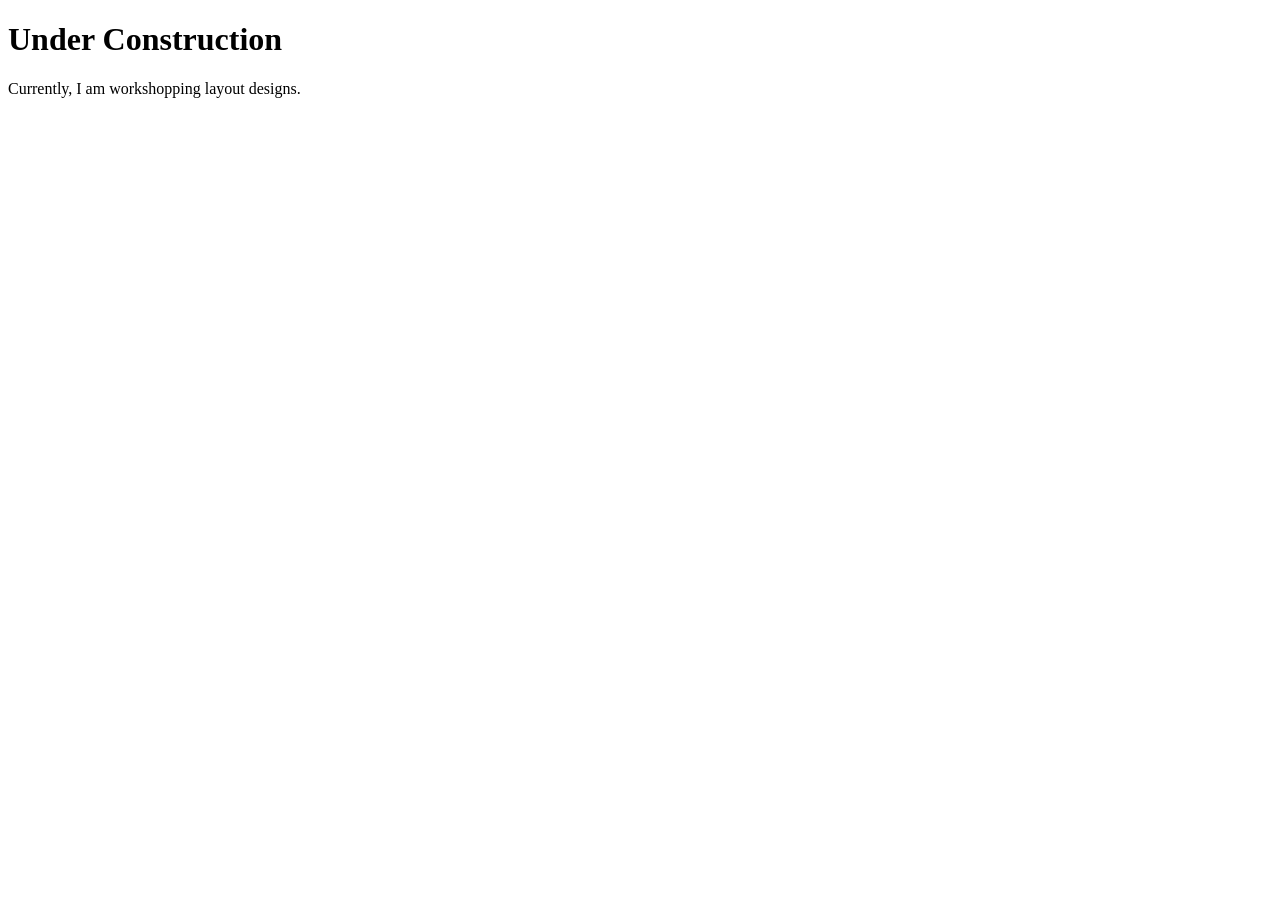
==== index.html @ dd0ba747 "Update something-or-other" ====
<!DOCTYPE html>
<html>
  <head>
    <meta charset="UTF-8">
    <title>TheRed928's Website</title>
    <link rel="icon" type="image/x-icon" href="/resources/favicon.png">
    <link rel="stylesheet" href="/index.css">
  </head>
  <body>
    <div id="page-container">
      <!-- I'll come up with better id names in the future ;) -->
      <div id="note">
        <h1>Under Construction</h1>
        <p>Currently, I am workshopping layout designs.</p>
      </div>
      <div id="top"></div>
      <div id="middle"></div>
      <div id="bottom"></div>
    </div>
  </body>
</html>
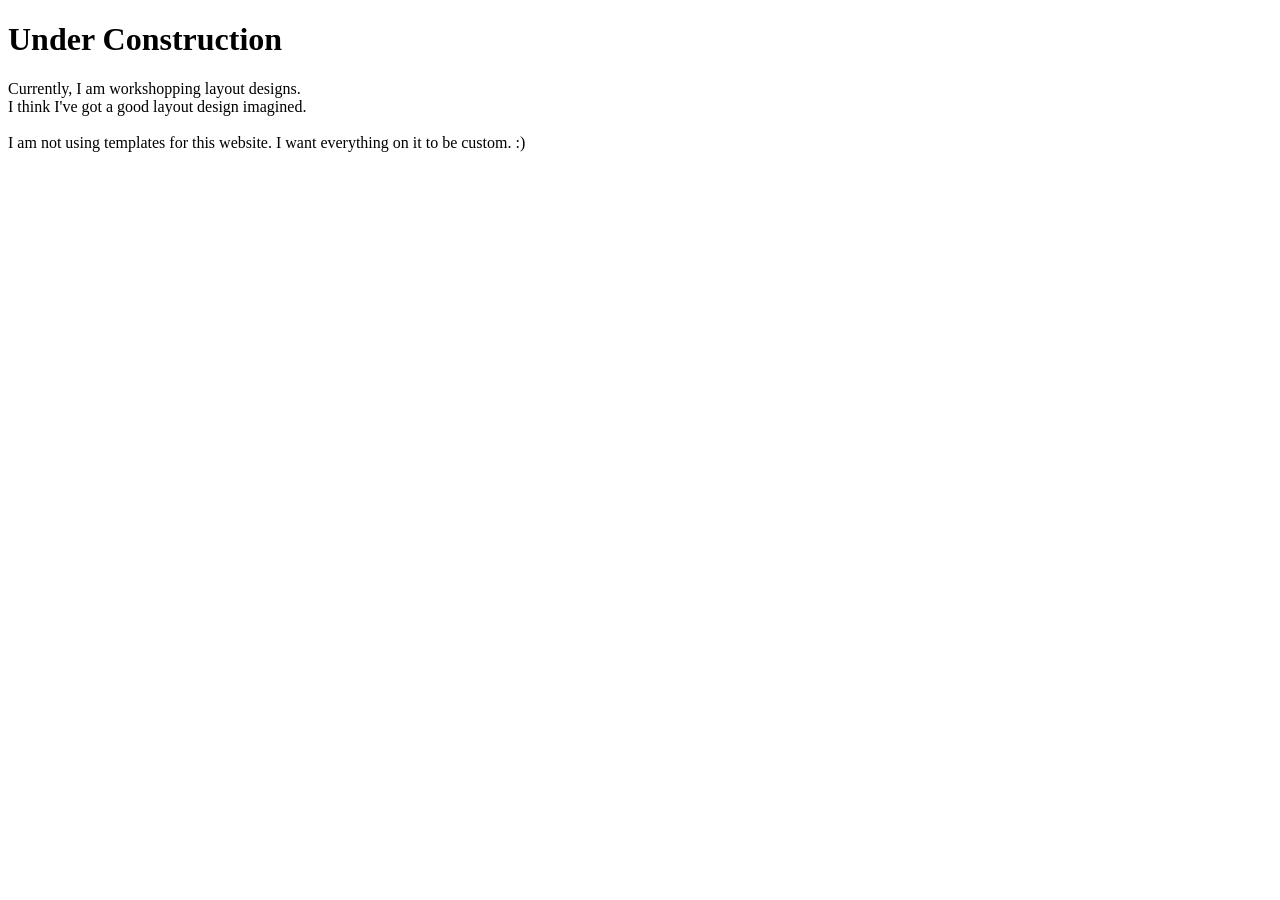
==== commit eb726d4a: "Update index.html" ====
--- a/index.html
+++ b/index.html
@@ -8,14 +8,20 @@
   </head>
   <body>
     <div id="page-container">
-      <!-- I'll come up with better id names in the future ;) -->
       <div id="note">
         <h1>Under Construction</h1>
-        <p>Currently, I am workshopping layout designs.</p>
+        <p>Currently, I am workshopping layout designs.<br>
+          I think I've got a good layout design imagined.<br>
+          <br>
+          I am not using templates for this website. I want everything on it to be custom. :&rpar;
+        </p>
       </div>
-      <div id="top"></div>
-      <div id="middle"></div>
-      <div id="bottom"></div>
+      <div id="ceiling">
+        <!-- ceiling = header | TBH, I'm not sure if this even requires a <div>. Especially for an index page. -->
+        <!-- Ideas: Crown Moulding Pic, Nav Links -->
+      </div>
+      <div id="wall"></div>
+      <div id="floor"></div>
     </div>
   </body>
 </html>
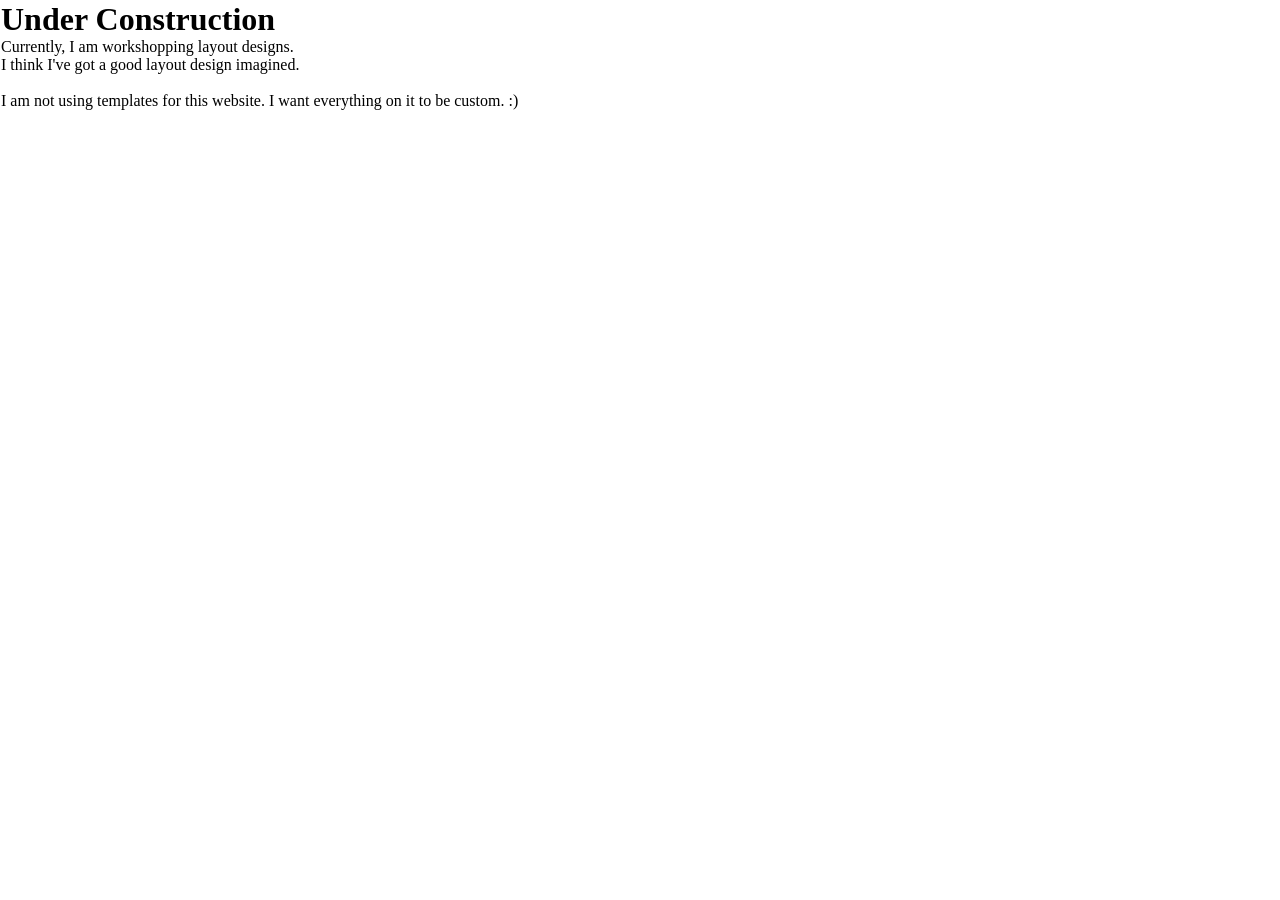
==== commit 9d8cca6a: "Update index.css" ====
--- a/index.html
+++ b/index.html
@@ -10,17 +10,19 @@
     <div id="page-container">
       <div id="note">
         <h1>Under Construction</h1>
-        <p>Currently, I am workshopping layout designs.<br>
-          I think I've got a good layout design imagined.<br>
-          <br>
-          I am not using templates for this website. I want everything on it to be custom. :&rpar;
-        </p>
+        <p>Currently, I am workshopping layout designs.</p>
+        <p>I think I've got a good layout design imagined.</p>
+        <br>
+        <p>I am not using templates for this website. I want everything on it to be custom. :&rpar;</p>
       </div>
       <div id="ceiling">
         <!-- ceiling = header | TBH, I'm not sure if this even requires a <div>. Especially for an index page. -->
         <!-- Ideas: Crown Moulding Pic, Nav Links -->
       </div>
-      <div id="wall"></div>
+      <div id="wall">
+        <div id="panel">
+        </div>
+      </div>
       <div id="floor"></div>
     </div>
   </body>
--- a/index.css
+++ b/index.css
@@ -0,0 +1,14 @@
+*,
+*::before,
+*::after {
+    box-sizing: border-box;
+    padding: 0;
+    margin: 0;
+}
+
+html {
+    padding: 0px;
+}
+body {
+    margin: 1px 1px 1px 1px; 
+}
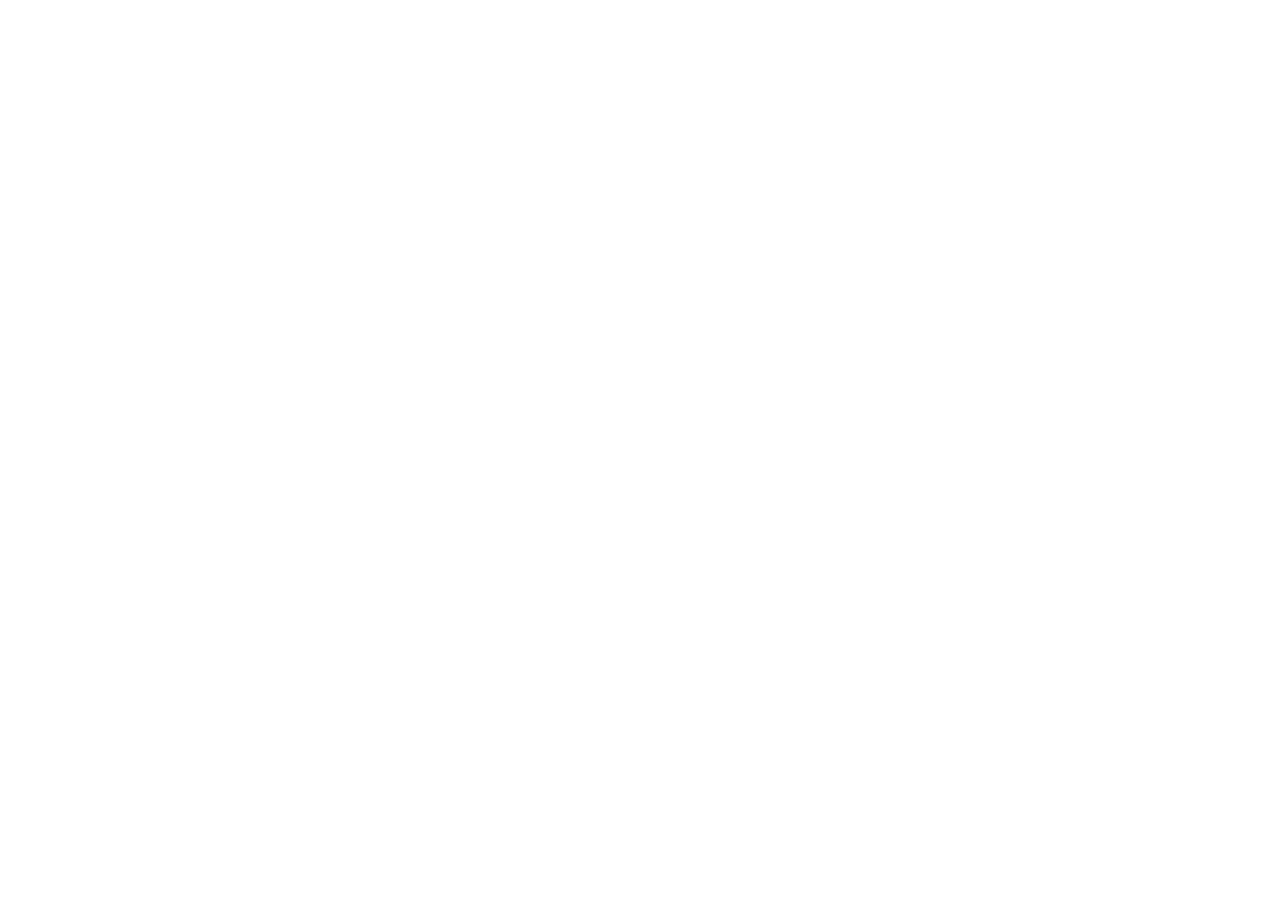
==== commit 0f600207: "Create robots.txt" ====
--- a/index.html
+++ b/index.html
@@ -3,26 +3,13 @@
   <head>
     <meta charset="UTF-8">
     <title>TheRed928's Website</title>
+    <meta name="descripton" content="TheRed928's Personal Website">
     <link rel="icon" type="image/x-icon" href="/resources/favicon.png">
     <link rel="stylesheet" href="/index.css">
   </head>
   <body>
-    <div id="page-container">
-      <div id="note">
-        <h1>Under Construction</h1>
-        <p>Currently, I am workshopping layout designs.</p>
-        <p>I think I've got a good layout design imagined.</p>
-        <br>
-        <p>I am not using templates for this website. I want everything on it to be custom. :&rpar;</p>
-      </div>
-      <div id="ceiling">
-        <!-- ceiling = header | TBH, I'm not sure if this even requires a <div>. Especially for an index page. -->
-        <!-- Ideas: Crown Moulding Pic, Nav Links -->
-      </div>
-      <div id="wall">
-        <div id="panel">
-        </div>
-      </div>
+    <div id="page-container"> 
+      <div id="wall"></div>
       <div id="floor"></div>
     </div>
   </body>
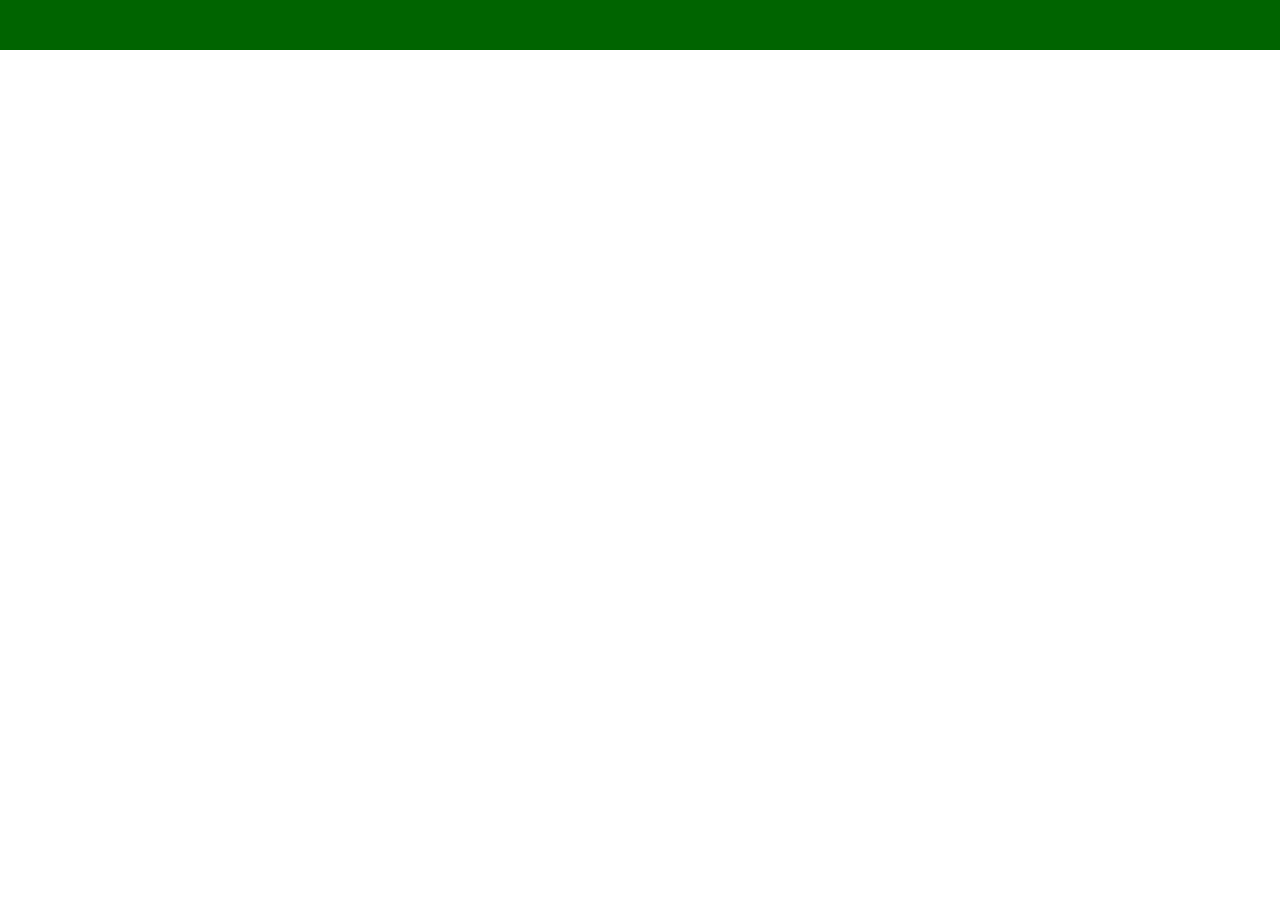
==== commit 20e34092: "Chat, Go Pitchfork TheRed928." ====
--- a/index.html
+++ b/index.html
@@ -4,13 +4,20 @@
     <meta charset="UTF-8">
     <title>TheRed928's Website</title>
     <meta name="descripton" content="TheRed928's Personal Website">
+    <meta name="viewport" content="width=device-width, initial-scale=1.0">
     <link rel="icon" type="image/x-icon" href="/resources/favicon.png">
     <link rel="stylesheet" href="/index.css">
   </head>
   <body>
     <div id="page-container"> 
-      <div id="wall"></div>
-      <div id="floor"></div>
+      <div id="panel">
+        <div id="side-panels">
+          <div id="r-panel"></div>
+          <div id="l-panel"></div>
+        </div>
+        <div id="bottom-panel"></div>
+      </div>
+      <div id="house"></div>
     </div>
   </body>
 </html>
--- a/index.css
+++ b/index.css
@@ -0,0 +1,25 @@
+*,
+*::before,
+*::after {
+  box-sizing: border-box;
+  margin: 0;
+  padding: 0;
+}
+html,
+body,
+#page-container,
+#panel {
+  height: 100%;
+}
+#left-panel {
+  height: 900px;
+}
+#bottom-panel {
+  z-index: 1;
+  display: flex;
+  position: fixed;
+  margin-bottom: 0;
+  height: 50px;
+  width: 100%;
+  background-color: darkgreen;
+}
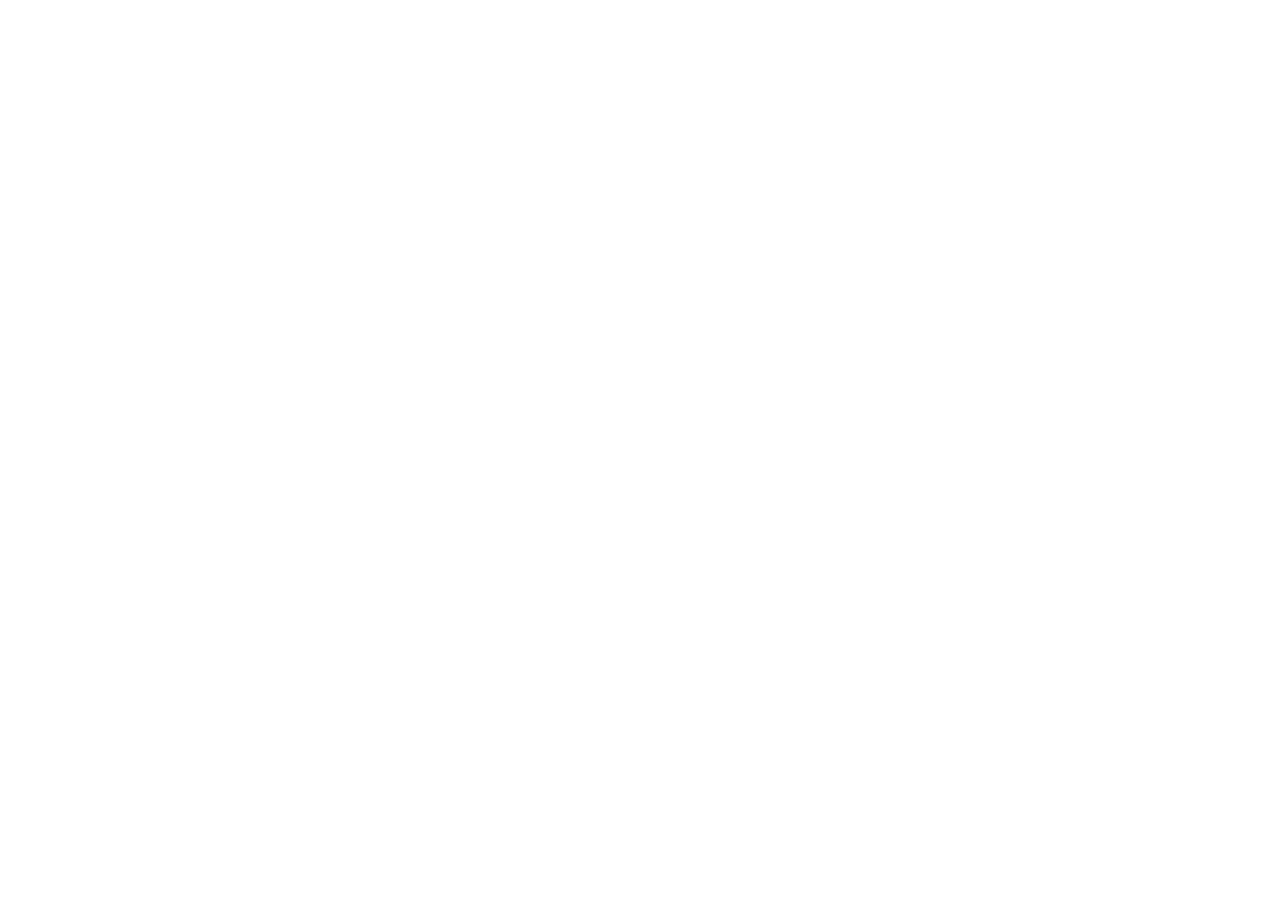
==== commit a97c44f0: "reformatting" ====
--- a/index.html
+++ b/index.html
@@ -9,15 +9,9 @@
     <link rel="stylesheet" href="/index.css">
   </head>
   <body>
-    <div id="page-container"> 
-      <div id="panel">
-        <div id="side-panels">
-          <div id="r-panel"></div>
-          <div id="l-panel"></div>
-        </div>
-        <div id="bottom-panel"></div>
-      </div>
-      <div id="house"></div>
-    </div>
+    <div id="header"></div>
+		<div id="l-sidebar"></div>
+		<div id="r-sidebar"></div>
+		<div id="footer"></div>
   </body>
 </html>
--- a/index.css
+++ b/index.css
@@ -5,21 +5,3 @@
   margin: 0;
   padding: 0;
 }
-html,
-body,
-#page-container,
-#panel {
-  height: 100%;
-}
-#left-panel {
-  height: 900px;
-}
-#bottom-panel {
-  z-index: 1;
-  display: flex;
-  position: fixed;
-  margin-bottom: 0;
-  height: 50px;
-  width: 100%;
-  background-color: darkgreen;
-}
